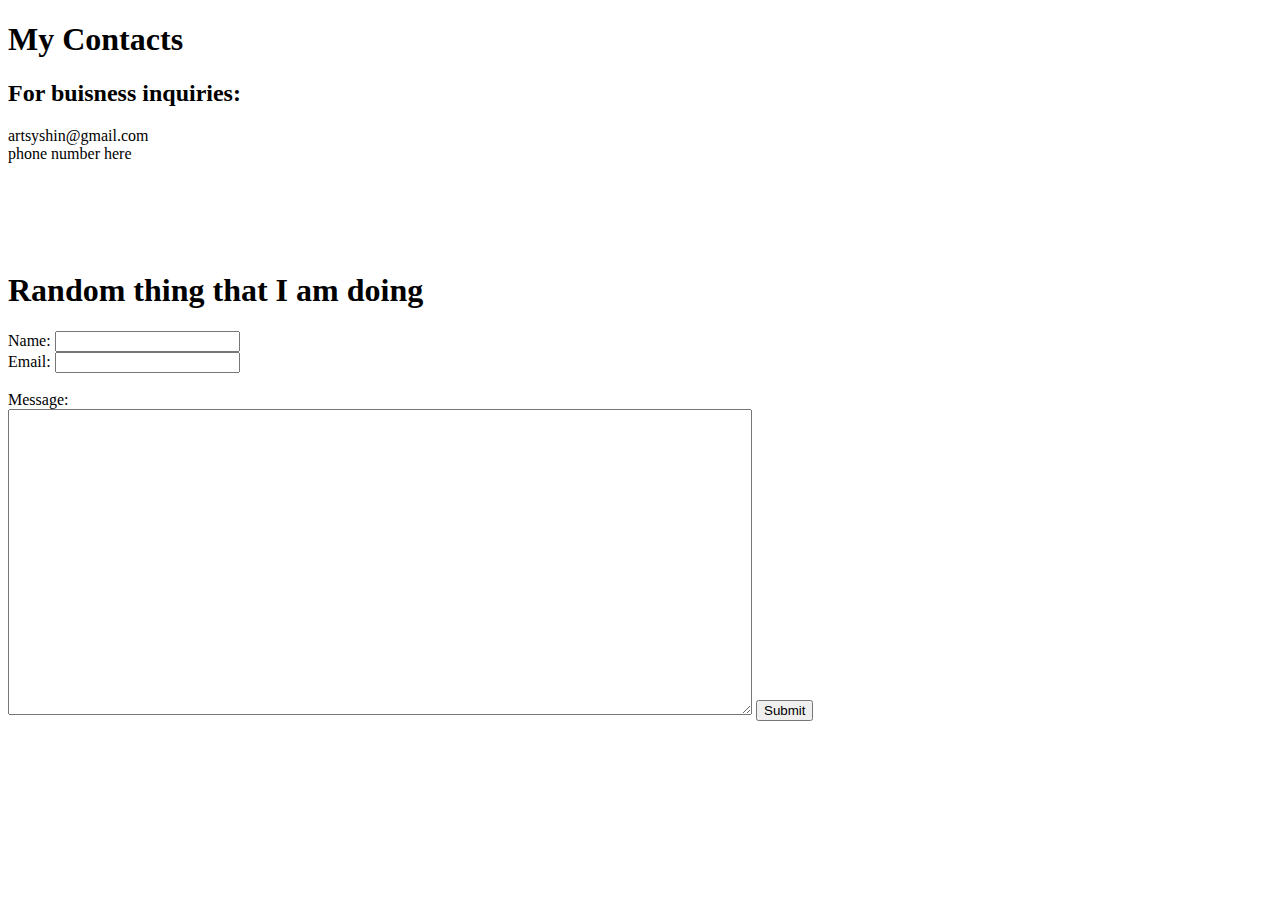
==== contact.html @ 9834bc7f "added initial website files" ====
<!DOCTYPE html>
<html lang="en" dir="ltr">
  <head>
    <meta charset="utf-8">
    <title>My Contacts</title>
  </head>
  <body>
    <h1>My Contacts</h1>
    <p>
      <h2>For buisness inquiries:</h2>
    artsyshin@gmail.com
    <br />
    phone number here</p>
    <br>
    <br>
    <br>
    <br>
    <h1>Random thing that I am doing</h1>
    <form action="mailto:artsyshin@gmail.com" method="post" enctype="text/plain">
      <label>Name:</label>
      <input type="text" name="yourName" value="">
      <br>
      <label>Email:</label>
      <input type="email" name="yourEmail" value="">
      <br>
      <br>
      <label>Message:</label>
      <br>
      <textarea name="yourMessage" rows="20" cols="90"></textarea>
      <input type="submit" name="">
    </form>
  </body>
</html>
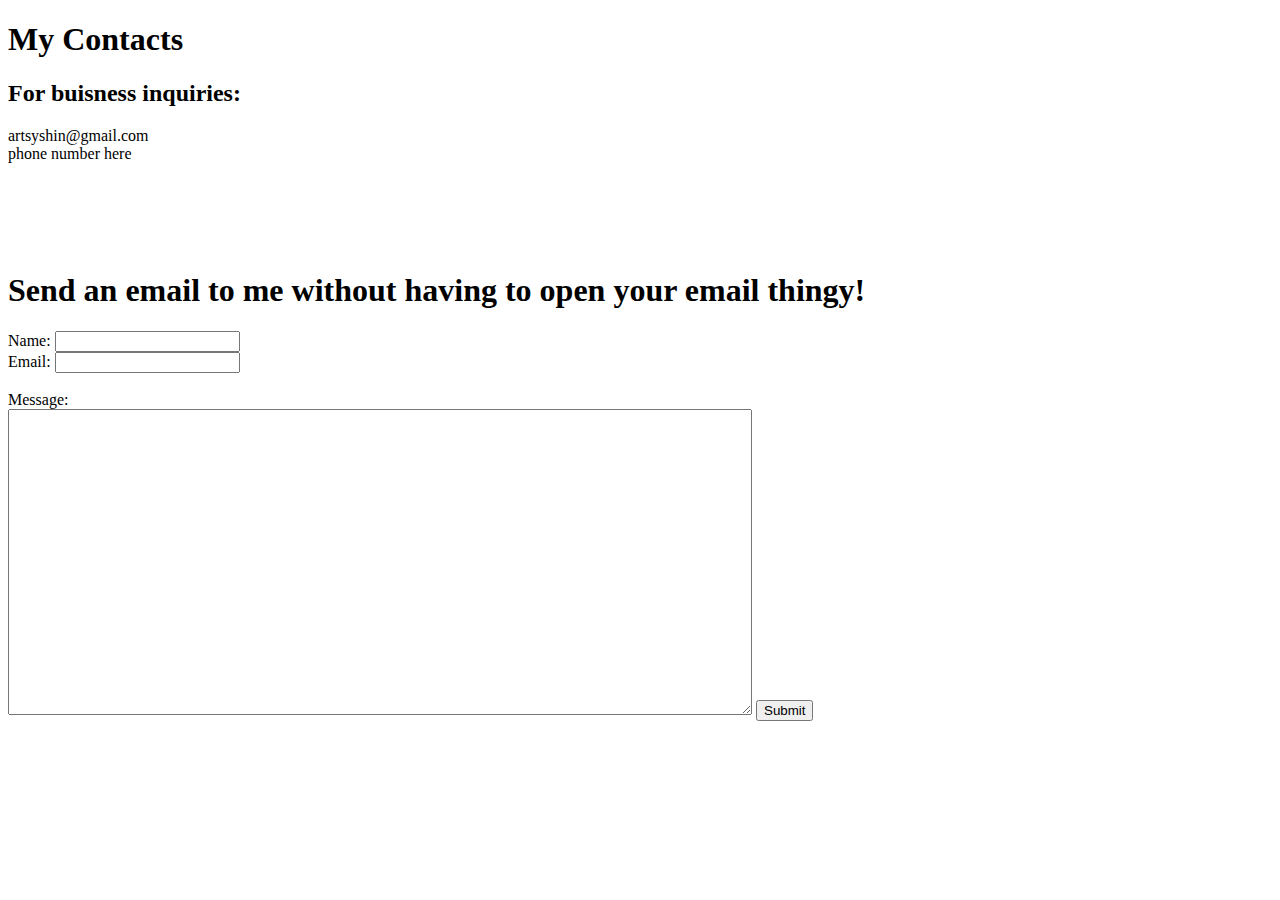
==== commit 1368a7e8: "updated 2:58 2/4/2019" ====
--- a/contact.html
+++ b/contact.html
@@ -15,7 +15,7 @@
     <br>
     <br>
     <br>
-    <h1>Random thing that I am doing</h1>
+    <h1>Send an email to me without having to open your email thingy!</h1>
     <form action="mailto:artsyshin@gmail.com" method="post" enctype="text/plain">
       <label>Name:</label>
       <input type="text" name="yourName" value="">
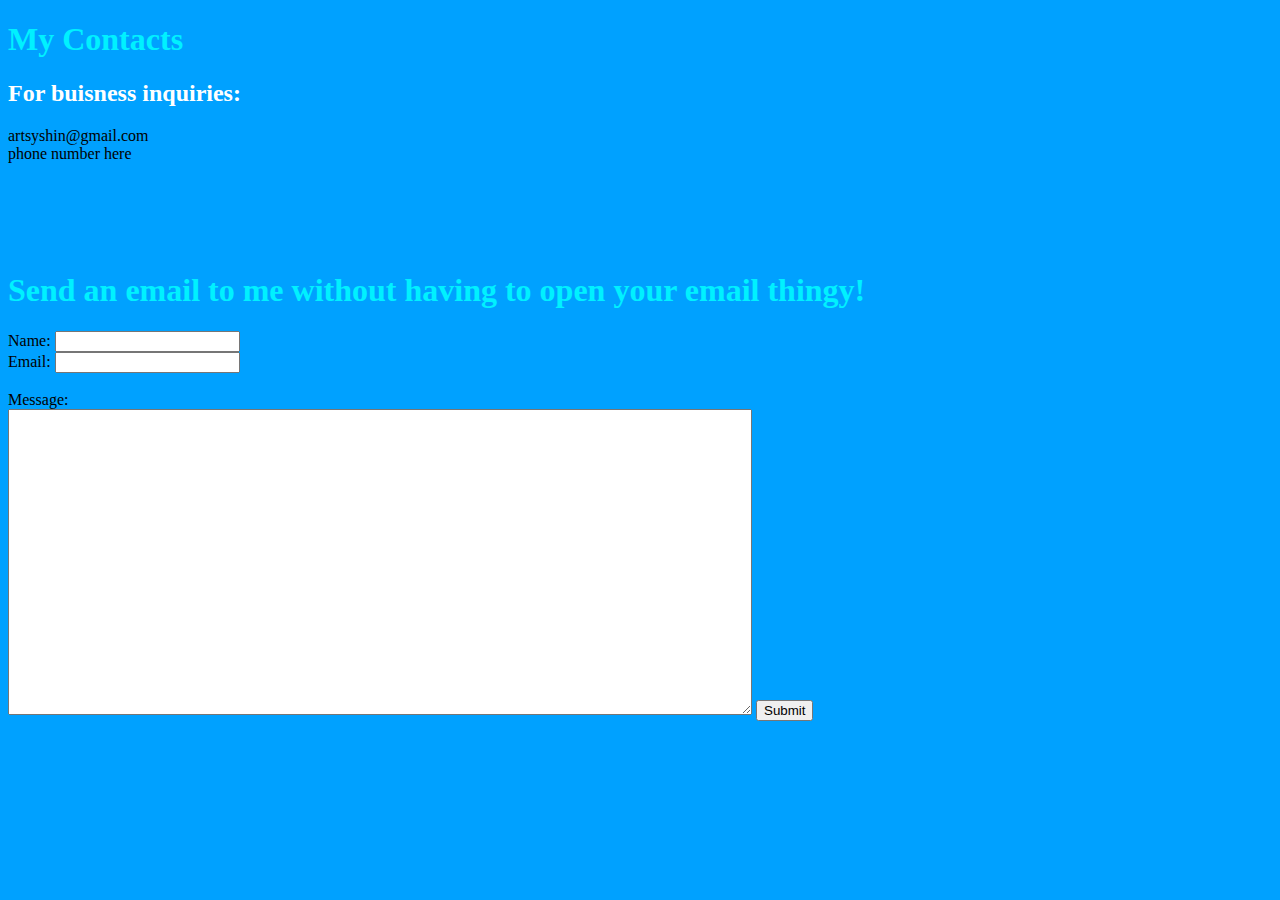
==== commit 54b85c07: "updated 6:25 2/4/19" ====
--- a/contact.html
+++ b/contact.html
@@ -3,6 +3,7 @@
   <head>
     <meta charset="utf-8">
     <title>My Contacts</title>
+    <link rel="stylesheet" href="css/styles.css">
   </head>
   <body>
     <h1>My Contacts</h1>
--- a/css/styles.css
+++ b/css/styles.css
@@ -0,0 +1,31 @@
+body {
+  background-color: #00A1FF;
+}
+h1 {
+  color: #00F1FF;
+}
+h3 {
+    text-align: center;
+  color: #66BFFF;
+}
+h2 {
+  color: #FFFFFF;
+}
+p {
+  color: #FFFFFF;
+}
+tr {
+  color: #FFFFFF;
+}
+li {
+  color: #FFFFFF;
+}
+hr {
+  border-color: #8EF3FF;
+  border-style: dotted none none none;
+  border-width: 10px;
+  width: 5%;
+}
+img {
+  border-radius: 5%;
+}
